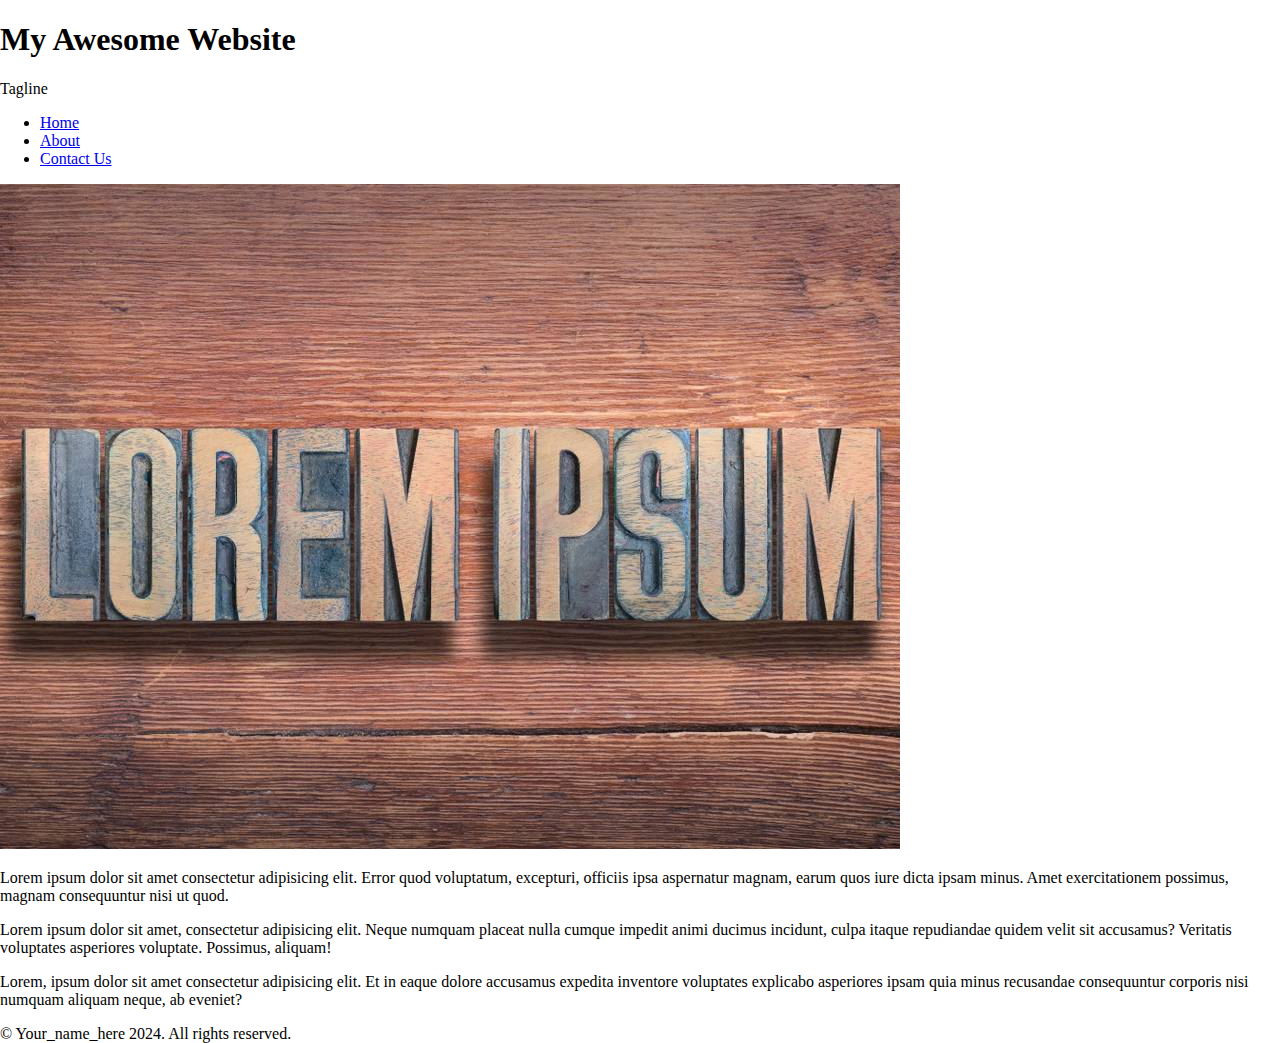
==== index.html @ f7b1ec22 "initial commit" ====
<!DOCTYPE html>
<html lang="en">
<head>
    <meta charset="UTF-8">
    <meta name="viewport" content="width=device-width, initial-scale=1.0">
    <title>Home</title>
    <link rel="stylesheet" href="styles.css" />
</head>
<body>
    
    <div class="page-container">
        <header>
            <h1>My Awesome Website</h1>
            <p>Tagline</p>
        </header>
        <div>
            <aside>
                <nav>
                    <ul>
                        <li>
                            <a href="/">Home</a>
                        </li>
                        <li>
                            <a href="/about.html">About</a>
                        </li>
                        <li>
                            <a href="/contact.html">Contact Us</a>
                        </li>
                    </ul>
                </nav>
            </aside>
            <main>
                <img src="lorem.jpg" alt="lorem ipsum"  class="img" />
                <p>Lorem ipsum dolor sit amet consectetur adipisicing elit. Error quod voluptatum, excepturi, officiis ipsa aspernatur magnam, earum quos iure dicta ipsam minus. Amet exercitationem possimus, magnam consequuntur nisi ut quod.</p>
                <p>Lorem ipsum dolor sit amet, consectetur adipisicing elit. Neque numquam placeat nulla cumque impedit animi ducimus incidunt, culpa itaque repudiandae quidem velit sit accusamus? Veritatis voluptates asperiores voluptate. Possimus, aliquam!</p>
                <p>Lorem, ipsum dolor sit amet consectetur adipisicing elit. Et in eaque dolore accusamus expedita inventore voluptates explicabo asperiores ipsam quia minus recusandae consequuntur corporis nisi numquam aliquam neque, ab eveniet?</p>
            </main>
        </div>
        <footer>
            <p>&copy; Your_name_here 2024. All rights reserved.</p>
        </footer>
    </div>
</body>
</html>
---- styles.css ----
html,
body {
    margin: 0;
    padding: 0;
    height: 100%;
}

form {
    border: 1px solid #ccc;
    padding: 1rem;
}

input,
textarea {
    display: block;
    width: 100%;
    margin-bottom: 1rem;
}

form button {
    display: block;
    padding: 0.5rem 1rem;
    background: hsl(120, 56%, 40%);
    border: none;
    color: #fff;
    border-radius: 5px;
    width: 5rem;
    margin-left: auto;
}
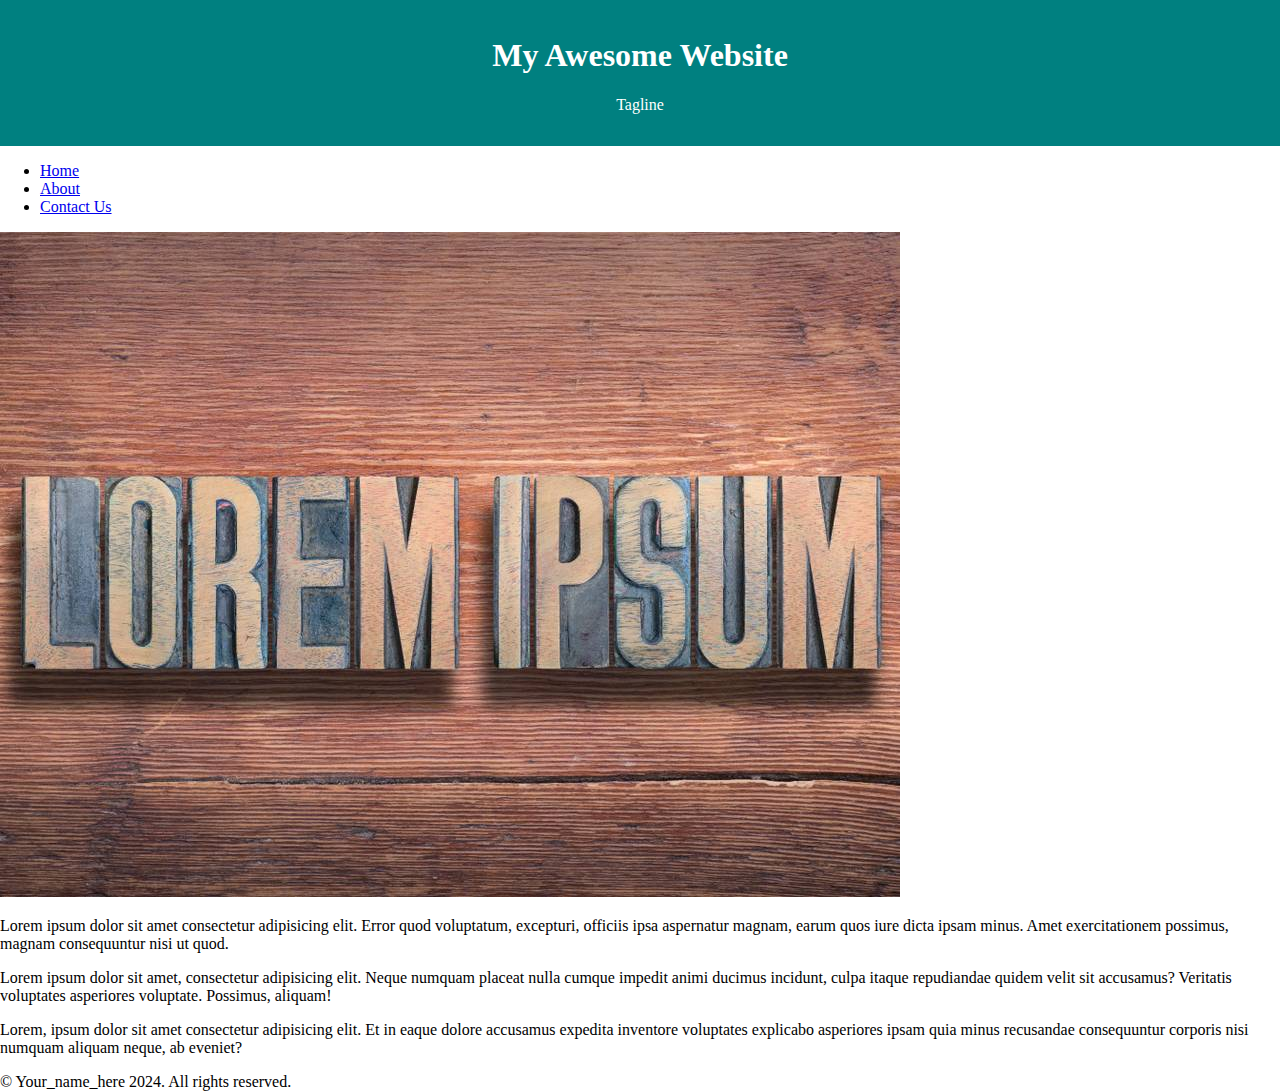
==== commit d2eb5974: "update" ====
--- a/index.html
+++ b/index.html
@@ -21,7 +21,7 @@
                             <a href="/">Home</a>
                         </li>
                         <li>
-                            <a href="/about.html">About</a>
+                            <a href="acit1620-lab3-new/about.html">About</a>
                         </li>
                         <li>
                             <a href="/contact.html">Contact Us</a>
--- a/styles.css
+++ b/styles.css
@@ -27,6 +27,13 @@
     width: 5rem;
     margin-left: auto;
 }
-
+/* HEADER STYLES*/
+header{
+    background-color: teal;
+    color: white;
+    padding: 1rem;
+    margin-bottom: 1rem;
+    text-align: center;
+}
 
  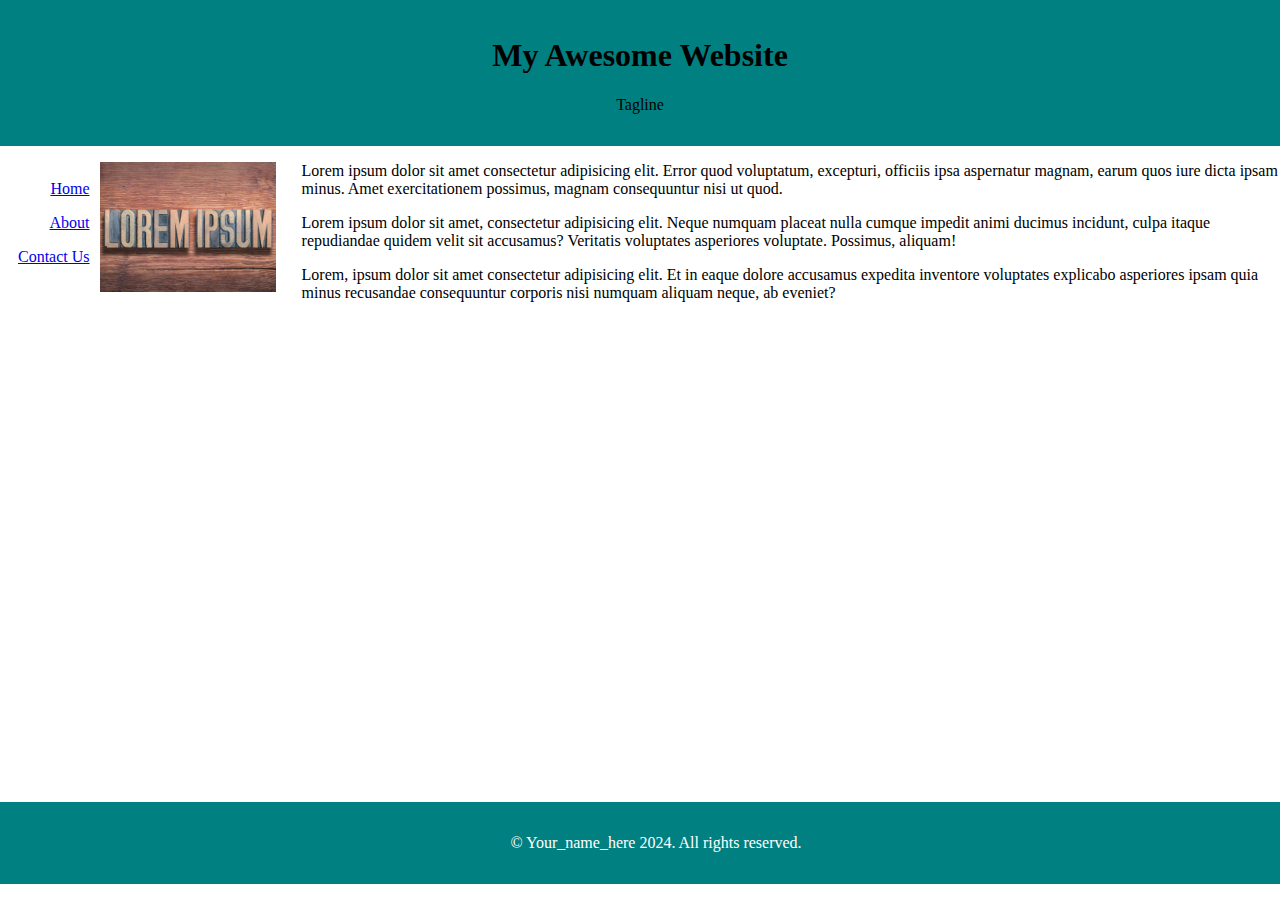
==== commit 1dd91810: "index.html" ====
--- a/index.html
+++ b/index.html
@@ -16,12 +16,12 @@
         <div>
             <aside>
                 <nav>
-                    <ul>
+                    <ul class ="list">
                         <li>
                             <a href="/">Home</a>
                         </li>
                         <li>
-                            <a href="acit1620-lab3-new/about.html">About</a>
+                            <a href="/about.html">About</a>
                         </li>
                         <li>
                             <a href="/contact.html">Contact Us</a>
--- a/styles.css
+++ b/styles.css
@@ -2,7 +2,10 @@
 body {
     margin: 0;
     padding: 0;
+    display: flex;
+    flex-direction: column;
     height: 100%;
+    min-height: 100vh;
 }
 
 form {
@@ -28,12 +31,55 @@
     margin-left: auto;
 }
 /* HEADER STYLES*/
-header{
+header, footer{
     background-color: teal;
-    color: white;
+    color: black;
     padding: 1rem;
     margin-bottom: 1rem;
     text-align: center;
 }
+nav{
+    font: #004444;
+    padding: 10px;
+}
+nav ul{
+    list-style: none;
+    padding: 0;
+    margin: 0;
+}
+footer{
+    position: absolute;
+    color: white;
+    bottom: 0; 
+    width: 100%
+}
 
- +ul{
+    list-style-type: none;
+    padding-bottom: 15rem;
+    margin-top: 0.1rem;
+    padding-right: 2rem;
+    padding-left: .7rem; 
+    display: flex;
+    flex-direction: column;
+}
+
+li{
+    padding-bottom: .5rem;
+    padding-top: .5rem; 
+    padding-left: .5rem;
+    margin-left: 0rem;
+    text-align: right;
+}
+.img{
+    width: 11rem;
+    height: auto;
+    float: left; 
+    padding-right: 1rem;
+    margin-right: 10px;
+}
+aside{
+    float:left;
+}
+
+
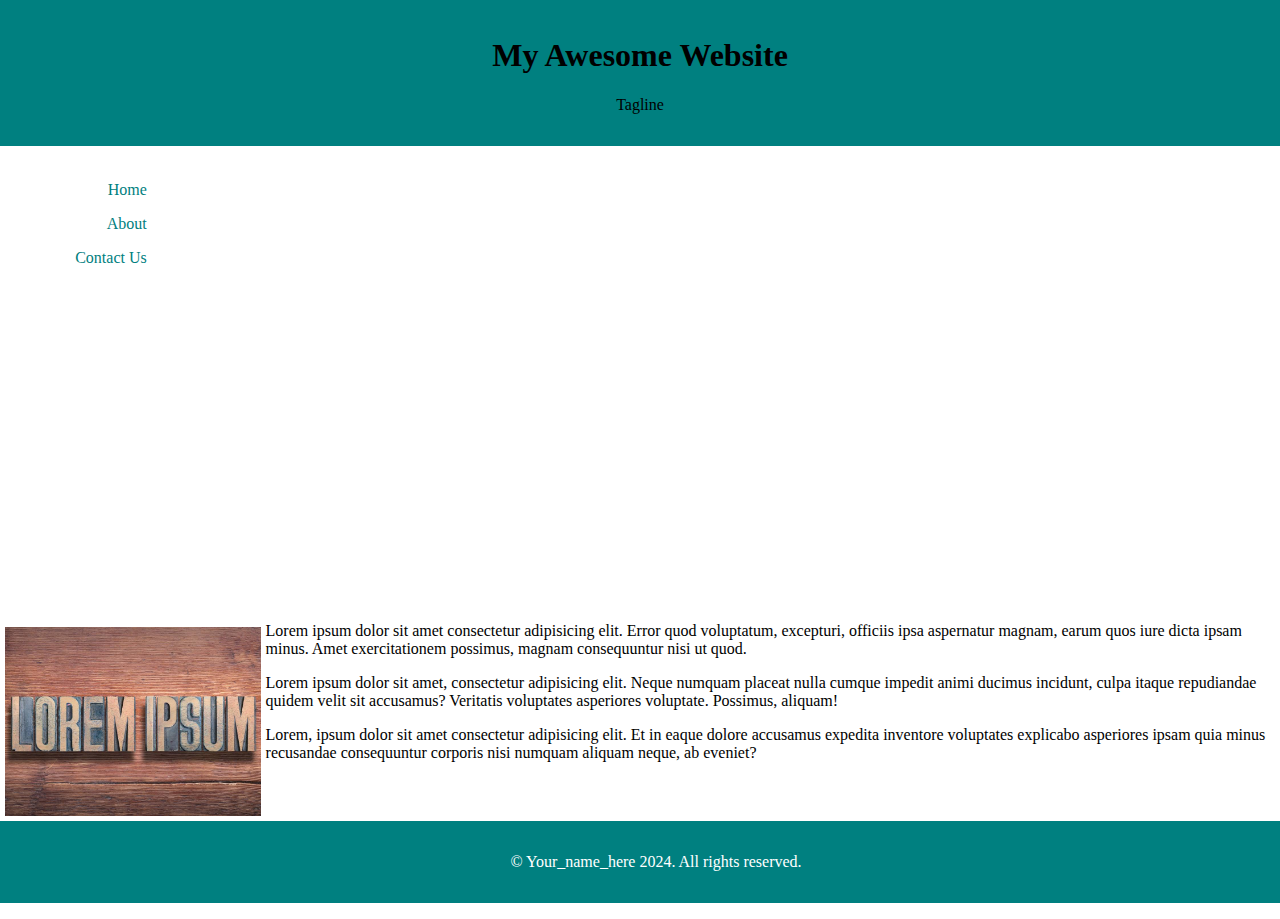
==== commit 09c41186: "update" ====
--- a/index.html
+++ b/index.html
@@ -14,28 +14,30 @@
             <p>Tagline</p>
         </header>
         <div>
+            <div class="content">
             <aside>
                 <nav>
                     <ul class ="list">
                         <li>
-                            <a href="/">Home</a>
+                            <a href="index.html">Home</a>
                         </li>
                         <li>
-                            <a href="/about.html">About</a>
+                            <a href="about.html">About</a>
                         </li>
                         <li>
-                            <a href="/contact.html">Contact Us</a>
+                            <a href="contact.html">Contact Us</a>
                         </li>
                     </ul>
                 </nav>
             </aside>
+        </div>
+        <div>
             <main>
-                <img src="lorem.jpg" alt="lorem ipsum"  class="img" />
+                <img src="lorem.jpg" alt="lorem ipsum"  class="img" /></div>
                 <p>Lorem ipsum dolor sit amet consectetur adipisicing elit. Error quod voluptatum, excepturi, officiis ipsa aspernatur magnam, earum quos iure dicta ipsam minus. Amet exercitationem possimus, magnam consequuntur nisi ut quod.</p>
                 <p>Lorem ipsum dolor sit amet, consectetur adipisicing elit. Neque numquam placeat nulla cumque impedit animi ducimus incidunt, culpa itaque repudiandae quidem velit sit accusamus? Veritatis voluptates asperiores voluptate. Possimus, aliquam!</p>
                 <p>Lorem, ipsum dolor sit amet consectetur adipisicing elit. Et in eaque dolore accusamus expedita inventore voluptates explicabo asperiores ipsam quia minus recusandae consequuntur corporis nisi numquam aliquam neque, ab eveniet?</p>
             </main>
-        </div>
         <footer>
             <p>&copy; Your_name_here 2024. All rights reserved.</p>
         </footer>
--- a/styles.css
+++ b/styles.css
@@ -38,48 +38,70 @@
     margin-bottom: 1rem;
     text-align: center;
 }
-nav{
-    font: #004444;
-    padding: 10px;
+.content{
+    display: flex;
+    flex-direction: row;
+    width: auto;
+    margin: 1.2rem;
 }
-nav ul{
-    list-style: none;
-    padding: 0;
-    margin: 0;
+ul{
+    list-style:none;
+}
+a{
+    color:teal;
+    text-decoration: none;
+}
+li{
+    margin: 1rem 2rem 1rem 1rem;
+    width: auto;
+    text-align: right
 }
 footer{
-    position: absolute;
+    display: flex;
+    justify-content: center;
+    position: static;
     color: white;
-    bottom: 0; 
     width: 100%
 }
-
-ul{
-    list-style-type: none;
-    padding-bottom: 15rem;
-    margin-top: 0.1rem;
-    padding-right: 2rem;
-    padding-left: .7rem; 
-    display: flex;
-    flex-direction: column;
-}
-
-li{
-    padding-bottom: .5rem;
-    padding-top: .5rem; 
-    padding-left: .5rem;
-    margin-left: 0rem;
-    text-align: right;
-}
 .img{
-    width: 11rem;
     height: auto;
+    max-width: 20%;
     float: left; 
-    padding-right: 1rem;
-    margin-right: 10px;
+    margin: 0.3rem;   
 }
 aside{
     float:left;
+    margin-bottom: 20rem;
 }
 
+.contact_page {
+    display:flex;
+    flex-direction: column;
+    width: 100%;
+}
+@media screen and (max-width: 600px)
+{
+    nav ul{
+        display: flex;
+        flex-direction:row;
+        align-items: flex-start;
+        padding-left: 0;
+    }
+    li{
+        border-right: 0.2px solid gray;
+        margin: 0px 2px;
+        padding: 5px;
+    
+    }
+    nav li:last-child{
+        border-right:none;
+    }
+    .content{
+        display:flex;
+        flex-direction:column;
+    }
+    .img{
+        max-width: 30%;
+    }
+}
 
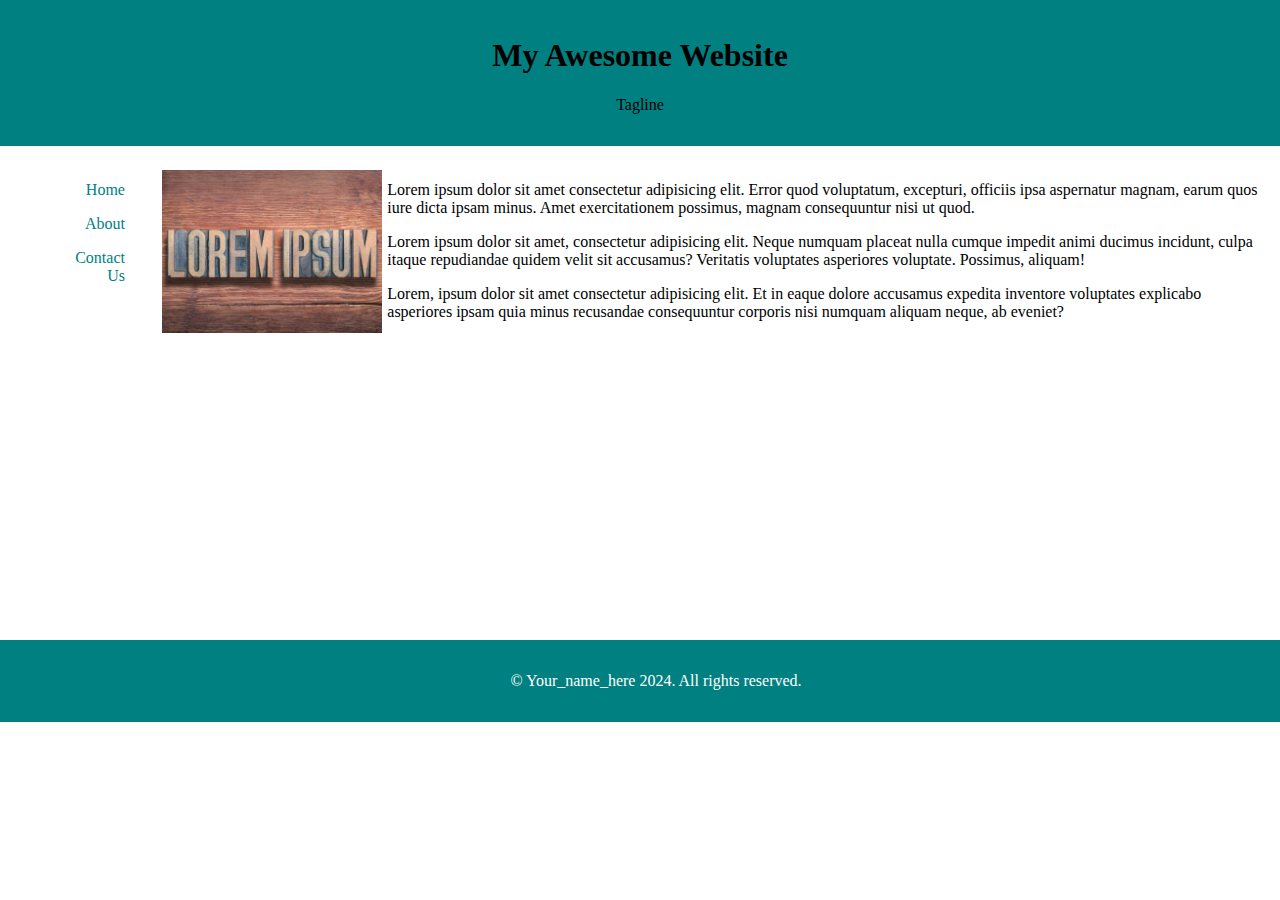
==== commit 3de64ac0: "update" ====
--- a/index.html
+++ b/index.html
@@ -7,37 +7,34 @@
     <link rel="stylesheet" href="styles.css" />
 </head>
 <body>
-    
     <div class="page-container">
         <header>
             <h1>My Awesome Website</h1>
             <p>Tagline</p>
         </header>
-        <div>
             <div class="content">
-            <aside>
-                <nav>
-                    <ul class ="list">
-                        <li>
-                            <a href="index.html">Home</a>
-                        </li>
-                        <li>
-                            <a href="about.html">About</a>
-                        </li>
-                        <li>
-                            <a href="contact.html">Contact Us</a>
-                        </li>
-                    </ul>
-                </nav>
-            </aside>
-        </div>
-        <div>
-            <main>
-                <img src="lorem.jpg" alt="lorem ipsum"  class="img" /></div>
-                <p>Lorem ipsum dolor sit amet consectetur adipisicing elit. Error quod voluptatum, excepturi, officiis ipsa aspernatur magnam, earum quos iure dicta ipsam minus. Amet exercitationem possimus, magnam consequuntur nisi ut quod.</p>
-                <p>Lorem ipsum dolor sit amet, consectetur adipisicing elit. Neque numquam placeat nulla cumque impedit animi ducimus incidunt, culpa itaque repudiandae quidem velit sit accusamus? Veritatis voluptates asperiores voluptate. Possimus, aliquam!</p>
-                <p>Lorem, ipsum dolor sit amet consectetur adipisicing elit. Et in eaque dolore accusamus expedita inventore voluptates explicabo asperiores ipsam quia minus recusandae consequuntur corporis nisi numquam aliquam neque, ab eveniet?</p>
-            </main>
+                <aside>
+                    <nav>
+                        <ul class ="list">
+                            <li>
+                                <a href="index.html">Home</a>
+                            </li>
+                            <li>
+                                <a href="about.html">About</a>
+                            </li>
+                            <li>
+                                <a href="contact.html">Contact Us</a>
+                            </li>
+                        </ul>
+                    </nav>
+                </aside>
+                    <main>
+                        <img src="lorem.jpg" alt="lorem ipsum"  class="img" />
+                        <p>Lorem ipsum dolor sit amet consectetur adipisicing elit. Error quod voluptatum, excepturi, officiis ipsa aspernatur magnam, earum quos iure dicta ipsam minus. Amet exercitationem possimus, magnam consequuntur nisi ut quod.</p>
+                        <p>Lorem ipsum dolor sit amet, consectetur adipisicing elit. Neque numquam placeat nulla cumque impedit animi ducimus incidunt, culpa itaque repudiandae quidem velit sit accusamus? Veritatis voluptates asperiores voluptate. Possimus, aliquam!</p>
+                        <p>Lorem, ipsum dolor sit amet consectetur adipisicing elit. Et in eaque dolore accusamus expedita inventore voluptates explicabo asperiores ipsam quia minus recusandae consequuntur corporis nisi numquam aliquam neque, ab eveniet?</p>
+                    </main>
+            </div>
         <footer>
             <p>&copy; Your_name_here 2024. All rights reserved.</p>
         </footer>
